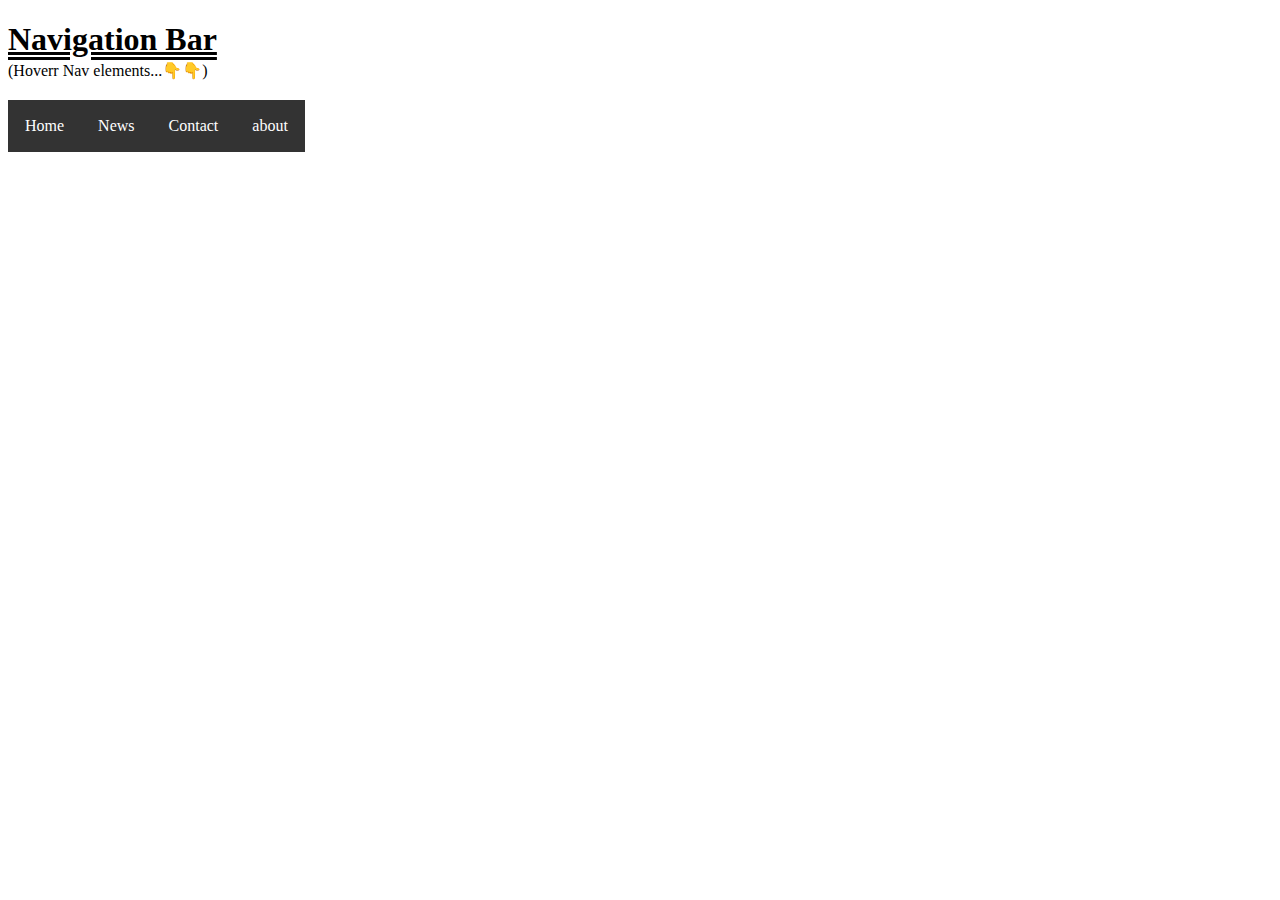
==== navigation_bar.html @ b9664e56 "first commit" ====
<!DOCTYPE html>
<html lang="en">
<head>
    <link rel="icon" href="smile.png">
    <title>Nav Bar</title>
    <meta charset="UTF-8">
    <meta name="viewport" content="width=device-width, initial-scale=1.0">
    <title>Document</title>
    <link rel="stylesheet" href="navBar.css">
</head>
<body>
    <h1>Navigation Bar</h1>
    <p>(Hoverr Nav elements...👇👇)</p>
    <ul>
        <li><a href="#home">Home</a></li>
        <li><a href="#news">News</a></li>
        <li><a href="#conatct">Contact</a></li>
        <li><a href="#about">about</a></li>
    </ul>
</body>
</html>
---- navBar.css ----
h1 {
    text-decoration: double underline;
    margin-bottom: 3px;
}

p {
    margin: 0 0 20px 0;
}
ul
{
    list-style-type: none;
    overflow: hidden;
    margin: 0;
    padding: 0;
}

li
{
    background-color: #333333;
    float: left;
    transition: all 0.5s;
    
}
li a
{
    transition: all 0.5s;
    text-decoration: none;
    display: block;
    color: white;
    padding: 16px;
    border: 0.5px solid #333333;
    text-align: center;
}

ul li:hover {
    border-radius: 10px;
    margin: 0 3px 0 3px;

}

li a:hover
{
    background-color: black;
    border: 0.5px solid whitesmoke;
    border-radius: 10px;
}
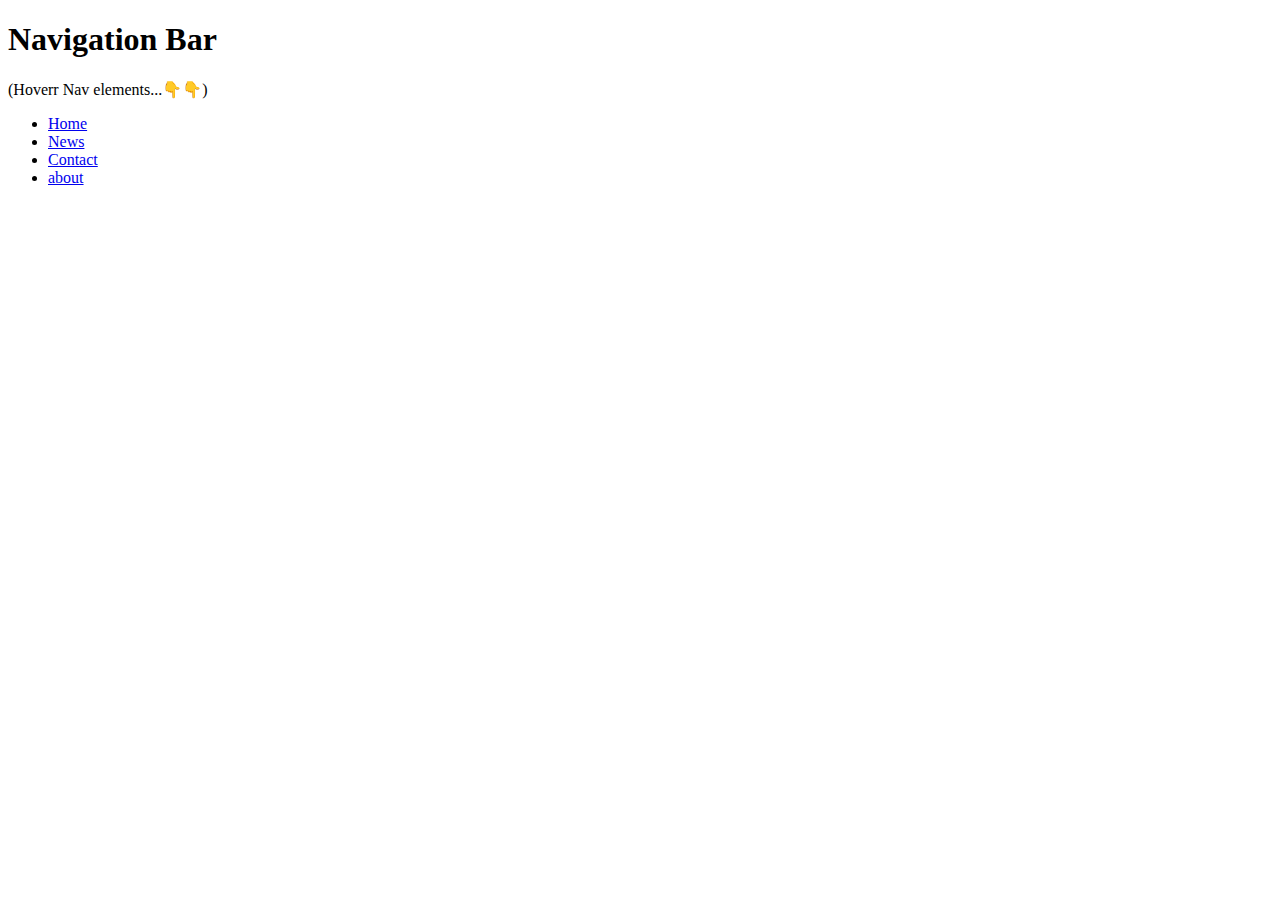
==== commit f40d6a24: "Navigation Bar with Hover effect" ====
--- a/navigation_bar.html
+++ b/navigation_bar.html
@@ -1,21 +1,21 @@
-<!DOCTYPE html>
-<html lang="en">
-<head>
-    <link rel="icon" href="smile.png">
-    <title>Nav Bar</title>
-    <meta charset="UTF-8">
-    <meta name="viewport" content="width=device-width, initial-scale=1.0">
-    <title>Document</title>
-    <link rel="stylesheet" href="navBar.css">
-</head>
-<body>
-    <h1>Navigation Bar</h1>
-    <p>(Hoverr Nav elements...👇👇)</p>
-    <ul>
-        <li><a href="#home">Home</a></li>
-        <li><a href="#news">News</a></li>
-        <li><a href="#conatct">Contact</a></li>
-        <li><a href="#about">about</a></li>
-    </ul>
-</body>
+<!DOCTYPE html>
+<html lang="en">
+<head>
+    <link rel="icon" href="smile.png">
+    <title>Nav Bar</title>
+    <meta charset="UTF-8">
+    <meta name="viewport" content="width=device-width, initial-scale=1.0">
+    <title>Document</title>
+    <link rel="stylesheet" href="navBar.css">
+</head>
+<body>
+    <h1>Navigation Bar</h1>
+    <p>(Hoverr Nav elements...👇👇)</p>
+    <ul>
+        <li><a href="#home">Home</a></li>
+        <li><a href="#news">News</a></li>
+        <li><a href="#conatct">Contact</a></li>
+        <li><a href="#about">about</a></li>
+    </ul>
+</body>
 </html>